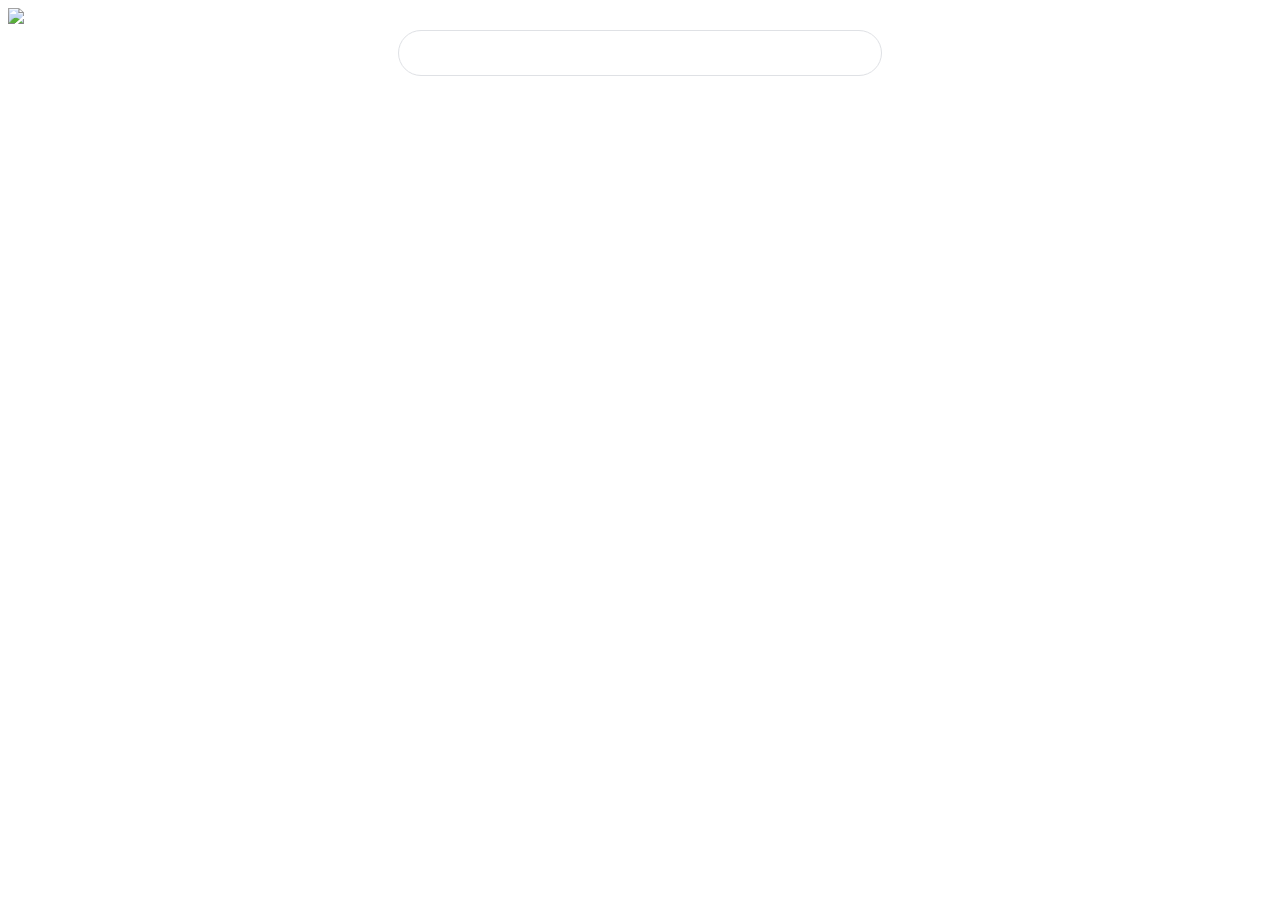
==== index.html @ f0ca2195 "Made logo look realistic and made searchbar." ====
<!DOCTYPE html>
<html>
  <head>
    <link href="main.css" rel="stylesheet" type="text/css">
  </head>
  <body>
    <main>
      <img id="logo" src="https://www.google.com/images/branding/googlelogo/1x/googlelogo_color_272x92dp.png">
      <div class="searchbar" id="searchbar">
        <input class="search" type="text" id="search" value="">
      </div>
    </main>
  </body>
</html>
---- main.css ----
/*
================
SEARCH BAR
================
*/

main {
    /*border: 2px solid;*/
    margin: auto;
}
/*
#search{
    display: inline-block;
    position: relative;
    height: 40px;
    width: 400px;
    border: 1px solid #dddddd;
    border-radius: 30px;
    background-image: url(./img/search.png);
    background-repeat: no-repeat;
    background-size: 20px;
    background-position: 15px 12px;
    padding-left: 50px;
    font-size: 15.5px;
}*/

#logo {
    display: block;
    margin: auto;
}

#searchbar {
    background: #fff;
    display: flex;
    border: 1px solid #dfe1e5;
    box-shadow: none;
    border-radius: 24px;
    z-index: 3;
    height: 44px;
    margin: 6px auto;
    width: 482px;
}

#searchbar:hover {
    box-shadow: 0 1px 6px 0 rgba(32,33,36,0.28);
    border-color: rgba(223,225,229,0);
}

#search {
    background-color: transparent;
    border: none;
    margin: 0;
    padding: 5px 0 0 30px;
    color: rgba(0,0,0,.87);
    word-wrap: break-word;
    outline: none;
    display: flex;
    flex: 100%;
    tap-highlight-color: transparent;
    height: 34px;
    font-size: 16px;
}
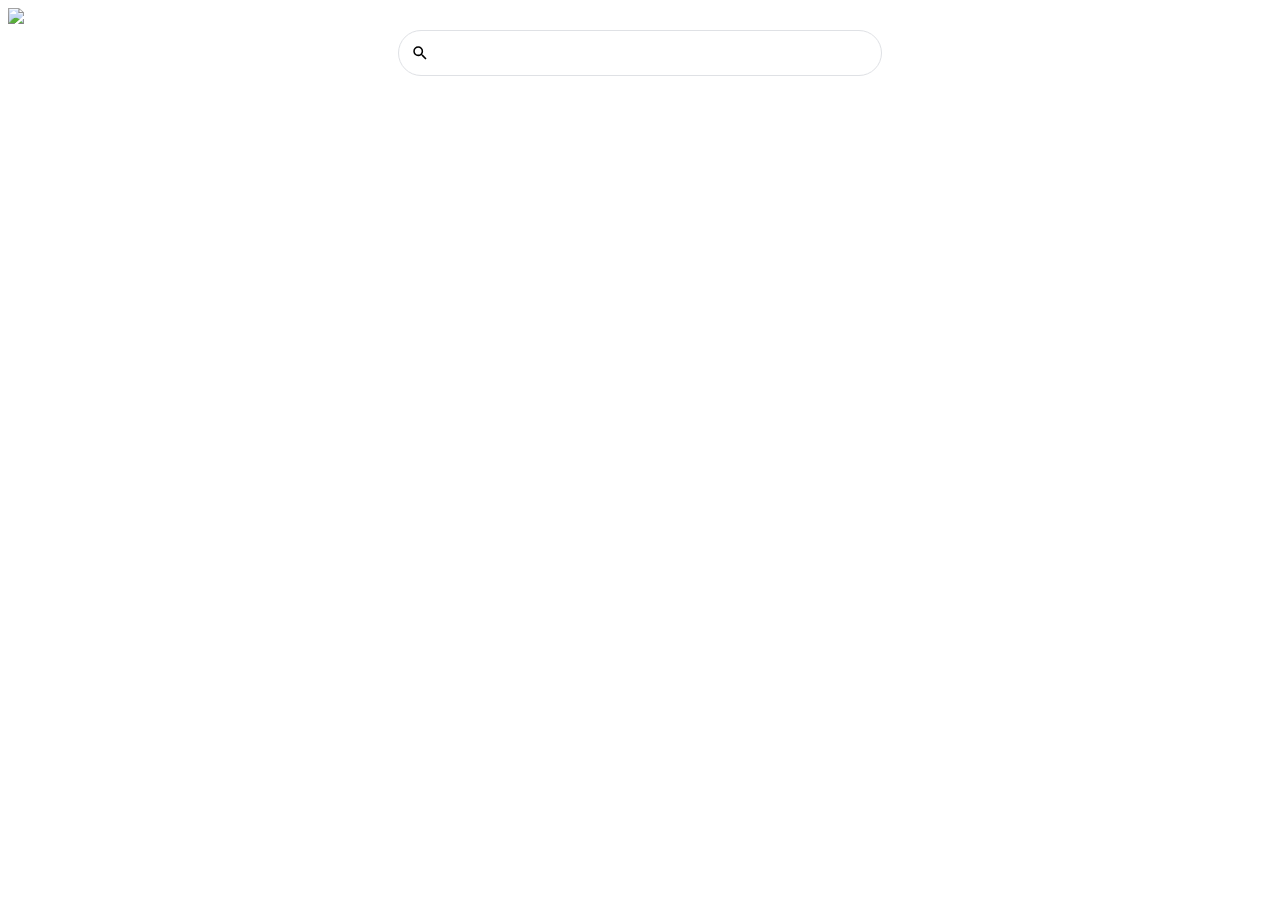
==== commit 15b20ba4: "Added magnifying glass icon to searchbar." ====
--- a/index.html
+++ b/index.html
@@ -7,6 +7,9 @@
     <main>
       <img id="logo" src="https://www.google.com/images/branding/googlelogo/1x/googlelogo_color_272x92dp.png">
       <div class="searchbar" id="searchbar">
+        <div id="searchicon">
+          <svg focusable="false" xmlns="http://www.w3.org/2000/svg" viewBox="0 0 24 24"><path d="M15.5 14h-.79l-.28-.27A6.471 6.471 0 0 0 16 9.5 6.5 6.5 0 1 0 9.5 16c1.61 0 3.09-.59 4.23-1.57l.27.28v.79l5 4.99L20.49 19l-4.99-5zm-6 0C7.01 14 5 11.99 5 9.5S7.01 5 9.5 5 14 7.01 14 9.5 11.99 14 9.5 14z"></path></svg>
+        </div>
         <input class="search" type="text" id="search" value="">
       </div>
     </main>
--- a/main.css
+++ b/main.css
@@ -50,7 +50,7 @@
     background-color: transparent;
     border: none;
     margin: 0;
-    padding: 5px 0 0 30px;
+    padding: 5px 0 0 0;
     color: rgba(0,0,0,.87);
     word-wrap: break-word;
     outline: none;
@@ -60,3 +60,15 @@
     height: 34px;
     font-size: 16px;
 }
+
+#searchicon{
+    display: flex;
+    align-items: center;
+    padding-right: 13px;
+    margin: auto;
+    margin-top: 12px;
+    margin-left: 12px;
+    color: #9AA0A6;
+    height: 20px;
+    width: 20px;
+}
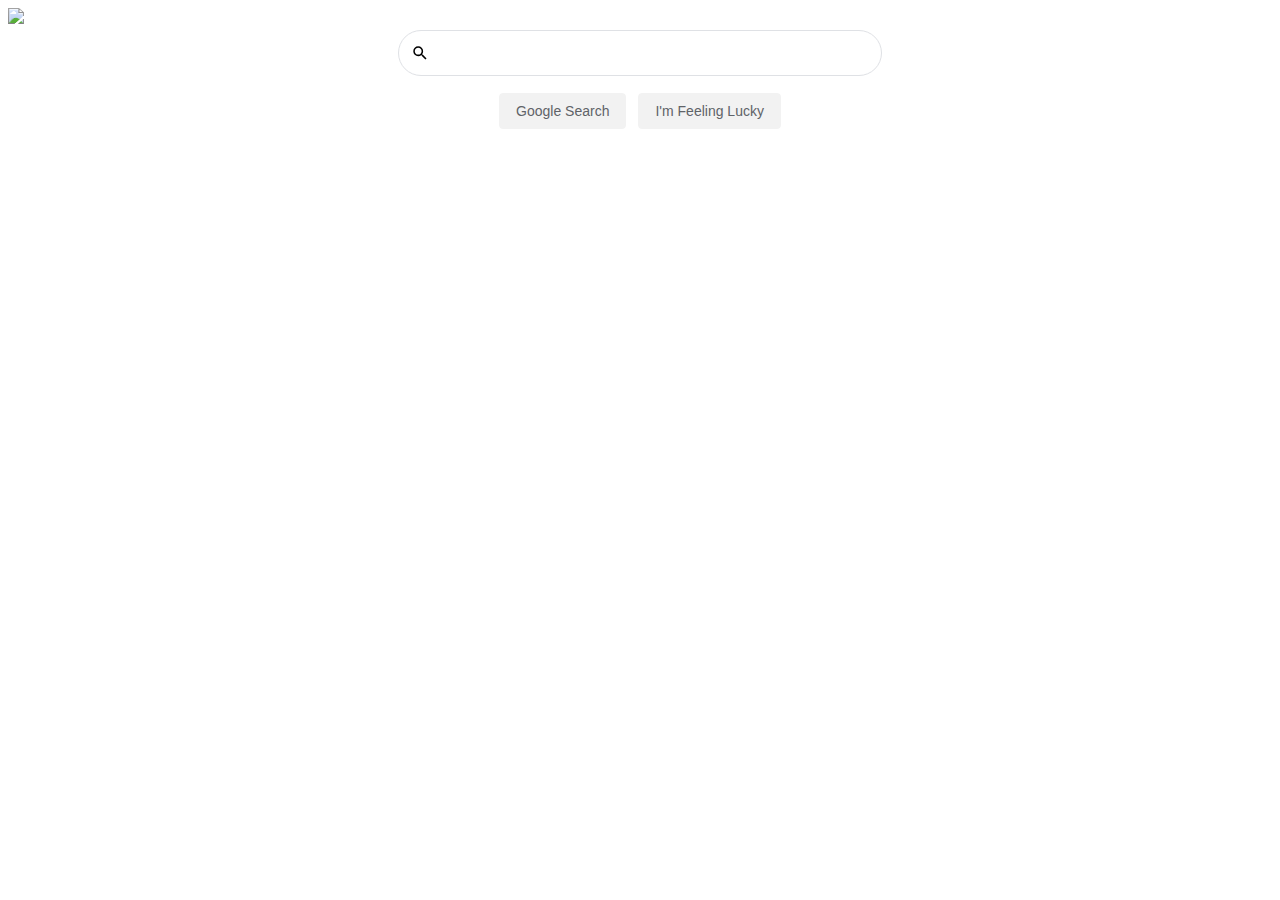
==== commit 6319c298: "Add stylings to the buttons." ====
--- a/index.html
+++ b/index.html
@@ -12,6 +12,12 @@
         </div>
         <input class="search" type="text" id="search" value="">
       </div>
+      <div id="searchform">
+        <center>
+          <button class="searchbutton" type="submit">Google Search</button>
+          <button class="searchbutton" type="submit">I'm Feeling Lucky</button>
+        </center>
+      </div>
     </main>
   </body>
 </html>
--- a/main.css
+++ b/main.css
@@ -61,7 +61,7 @@
     font-size: 16px;
 }
 
-#searchicon{
+#searchicon {
     display: flex;
     align-items: center;
     padding-right: 13px;
@@ -72,3 +72,34 @@
     height: 20px;
     width: 20px;
 }
+
+#searchform {
+    display: block;
+    width: 571px;
+    height: 70px;
+    margin: auto;
+}
+
+.searchbutton {
+    background-color: #f2f2f2;
+    border: 1px solid #f2f2f2;
+    border-radius: 4px;
+    color: #5F6368;
+    font-family: arial,sans-serif;
+    font-size: 14px;
+    margin: 11px 4px;
+    padding: 0 16px;
+    line-height: 27px;
+    height: 36px;
+    min-width: 54px;
+    text-align: center;
+    cursor: pointer;
+    user-select: none;
+}
+
+.searchbutton:hover {
+    box-shadow: 0 1px 1px rgba(0,0,0,0.1);
+    background-color: #f8f8f8;
+    border: 1px solid #c6c6c6;
+    color: #222;
+}
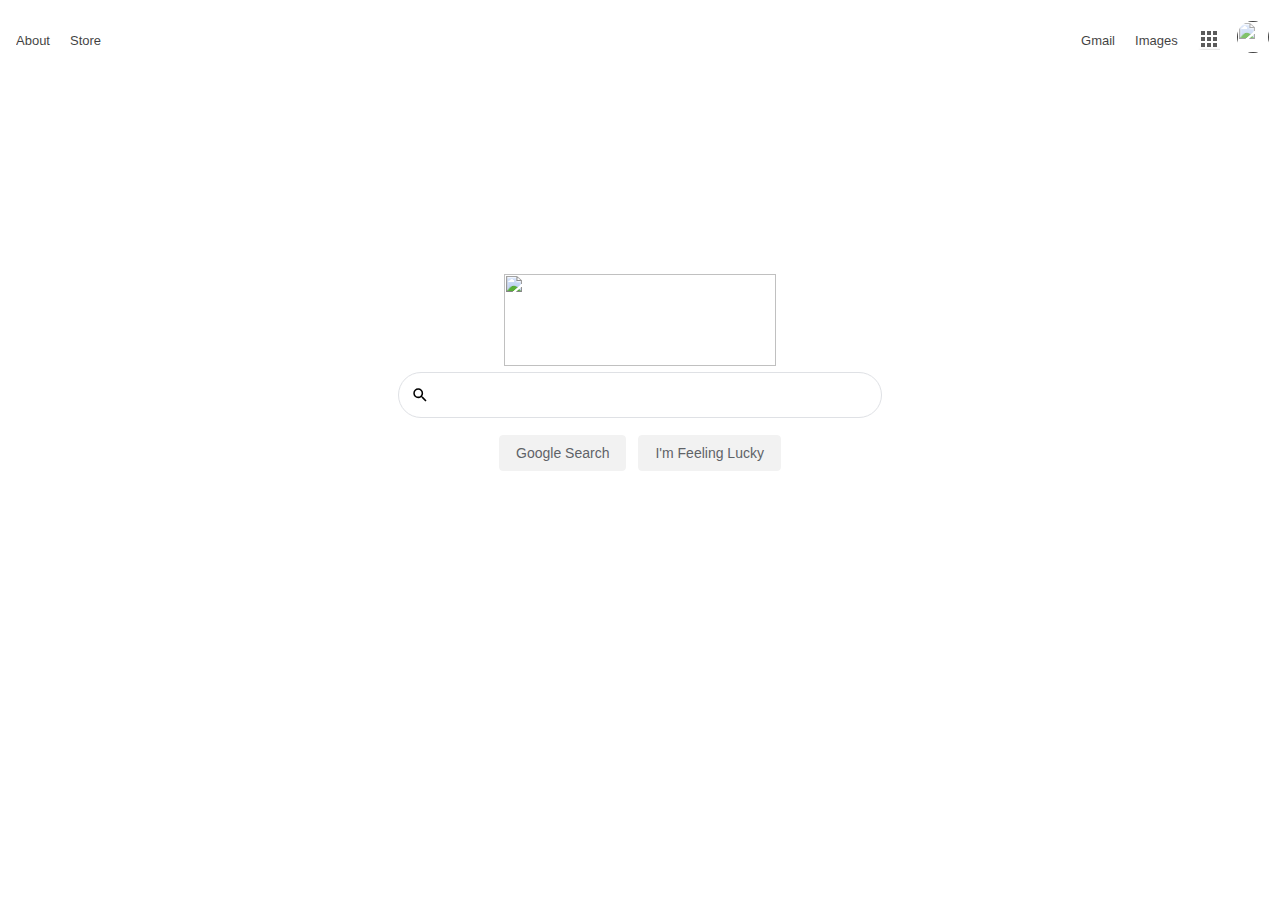
==== commit 6ac3d04d: "Added nav-bar to the top" ====
--- a/index.html
+++ b/index.html
@@ -5,19 +5,37 @@
   </head>
   <body>
     <main>
-      <img id="logo" src="https://www.google.com/images/branding/googlelogo/1x/googlelogo_color_272x92dp.png">
-      <div class="searchbar" id="searchbar">
-        <div id="searchicon">
-          <svg focusable="false" xmlns="http://www.w3.org/2000/svg" viewBox="0 0 24 24"><path d="M15.5 14h-.79l-.28-.27A6.471 6.471 0 0 0 16 9.5 6.5 6.5 0 1 0 9.5 16c1.61 0 3.09-.59 4.23-1.57l.27.28v.79l5 4.99L20.49 19l-4.99-5zm-6 0C7.01 14 5 11.99 5 9.5S7.01 5 9.5 5 14 7.01 14 9.5 11.99 14 9.5 14z"></path></svg>
+      <nav>
+        <ul>
+          <li class="navitem"><a class="navlink" href="">About</a></li>
+          <li class="navitem"><a class="navlink" href="">Store</a></li>
+          <li class="navitem" id="gmail"><a class="navlink" href="">Gmail</a></li>
+          <li class="navitem"><a class="navlink" href="">Images</a></li>
+          <li class="navitem" id="apps"><a class="navlink" href=""><img id="appsicon" src="apps.png"></a></li>
+          <li class="navitem"><a class="navlink" href=""><img id="profile" src="https://lh3.googleusercontent.com/ogw/ADGmqu8udbBr0N1cmLhs_nNNb4SQwfoVFplQlhKA8vzM=s64-c-mo";></a></li>
+        </ul>
+      </nav>
+      <div class="search" id="search">
+        <img id="logo" src="https://www.google.com/images/branding/googlelogo/1x/googlelogo_color_272x92dp.png" width=272 height=92>
+        <div class="searchbar" id="searchbar">
+          <div id="searchicon">
+            <svg focusable="false" xmlns="http://www.w3.org/2000/svg" viewBox="0 0 24 24"><path d="M15.5 14h-.79l-.28-.27A6.471 6.471 0 0 0 16 9.5 6.5 6.5 0 1 0 9.5 16c1.61 0 3.09-.59 4.23-1.57l.27.28v.79l5 4.99L20.49 19l-4.99-5zm-6 0C7.01 14 5 11.99 5 9.5S7.01 5 9.5 5 14 7.01 14 9.5 11.99 14 9.5 14z"></path></svg>
+          </div>
+          <input class="searchinput" type="text" id="searchinput" value="">
         </div>
-        <input class="search" type="text" id="search" value="">
+        <div id="searchform">
+          <center>
+            <button class="searchbutton" type="submit">Google Search</button>
+            <button class="searchbutton" type="submit">I'm Feeling Lucky</button>
+          </center>
+        </div>
       </div>
-      <div id="searchform">
-        <center>
-          <button class="searchbutton" type="submit">Google Search</button>
-          <button class="searchbutton" type="submit">I'm Feeling Lucky</button>
-        </center>
-      </div>
+      <nav>
+        <ul>
+          <li class="tlowernavitem"></li>
+          <li class="tlowernavitem"></li>
+        </ul>
+      </nav>
     </main>
   </body>
 </html>
--- a/main.css
+++ b/main.css
@@ -5,101 +5,143 @@
 */
 
 main {
-    /*border: 2px solid;*/
-    margin: auto;
+  /*border: 2px solid;*/
+  margin: auto;
 }
-/*
-#search{
-    display: inline-block;
-    position: relative;
-    height: 40px;
-    width: 400px;
-    border: 1px solid #dddddd;
-    border-radius: 30px;
-    background-image: url(./img/search.png);
-    background-repeat: no-repeat;
-    background-size: 20px;
-    background-position: 15px 12px;
-    padding-left: 50px;
-    font-size: 15.5px;
-}*/
 
 #logo {
-    display: block;
-    margin: auto;
+  display: block;
+  margin: auto;
 }
 
 #searchbar {
-    background: #fff;
-    display: flex;
-    border: 1px solid #dfe1e5;
-    box-shadow: none;
-    border-radius: 24px;
-    z-index: 3;
-    height: 44px;
-    margin: 6px auto;
-    width: 482px;
+  background: #fff;
+  display: flex;
+  border: 1px solid #dfe1e5;
+  box-shadow: none;
+  border-radius: 24px;
+  z-index: 3;
+  height: 44px;
+  margin: 6px auto;
+  width: 482px;
 }
 
 #searchbar:hover {
-    box-shadow: 0 1px 6px 0 rgba(32,33,36,0.28);
-    border-color: rgba(223,225,229,0);
+  box-shadow: 0 1px 6px 0 rgba(32,33,36,0.28);
+  border-color: rgba(223,225,229,0);
+}
+
+#searchinput {
+  background-color: transparent;
+  border: none;
+  margin: 0;
+  padding: 5px 0 0 0;
+  color: rgba(0,0,0,.87);
+  word-wrap: break-word;
+  outline: none;
+  display: flex;
+  flex: 100%;
+  tap-highlight-color: transparent;
+  height: 34px;
+  font-size: 16px;
+}
+
+#searchicon {
+  display: flex;
+  align-items: center;
+  padding-right: 13px;
+  margin: auto;
+  margin-top: 12px;
+  margin-left: 12px;
+  color: #9AA0A6;
+  height: 20px;
+  width: 20px;
+}
+
+#searchform {
+  display: block;
+  width: 571px;
+  height: 70px;
+  margin: auto;
+}
+
+.searchbutton {
+  background-color: #f2f2f2;
+  border: 1px solid #f2f2f2;
+  border-radius: 4px;
+  color: #5F6368;
+  font-family: arial,sans-serif;
+  font-size: 14px;
+  margin: 11px 4px;
+  padding: 0 16px;
+  line-height: 27px;
+  height: 36px;
+  min-width: 54px;
+  text-align: center;
+  cursor: pointer;
+  user-select: none;
+}
+
+.searchbutton:hover {
+  box-shadow: 0 1px 1px rgba(0,0,0,0.1);
+  background-color: #f8f8f8;
+  border: 1px solid #c6c6c6;
+  color: #222;
 }
 
 #search {
-    background-color: transparent;
-    border: none;
-    margin: 0;
-    padding: 5px 0 0 0;
-    color: rgba(0,0,0,.87);
-    word-wrap: break-word;
-    outline: none;
-    display: flex;
-    flex: 100%;
-    tap-highlight-color: transparent;
-    height: 34px;
-    font-size: 16px;
+  padding-top: 25vmin;
 }
 
-#searchicon {
-    display: flex;
-    align-items: center;
-    padding-right: 13px;
-    margin: auto;
-    margin-top: 12px;
-    margin-left: 12px;
-    color: #9AA0A6;
-    height: 20px;
-    width: 20px;
+ul {
+  list-style-type: none;
+  margin: 0;
+  padding: 0;
+  }
+
+.navitem {
+  display: inline-block;
+  padding-top: 10px;
 }
 
-#searchform {
-    display: block;
-    width: 571px;
-    height: 70px;
-    margin: auto;
+.navlink {
+  font-size: 13px;
+  font-family: arial,sans-serif;
+  padding: 8px;
+  text-align: center;
+  color: #000;
+  opacity: 0.75;
+  text-decoration: none
 }
 
-.searchbutton {
-    background-color: #f2f2f2;
-    border: 1px solid #f2f2f2;
-    border-radius: 4px;
-    color: #5F6368;
-    font-family: arial,sans-serif;
-    font-size: 14px;
-    margin: 11px 4px;
-    padding: 0 16px;
-    line-height: 27px;
-    height: 36px;
-    min-width: 54px;
-    text-align: center;
-    cursor: pointer;
-    user-select: none;
+.navlink:hover {
+  text-decoration: underline;
 }
 
-.searchbutton:hover {
-    box-shadow: 0 1px 1px rgba(0,0,0,0.1);
-    background-color: #f8f8f8;
-    border: 1px solid #c6c6c6;
-    color: #222;
+#gmail {
+  margin-left: 75vw;
 }
+
+#apps {
+  background-image: url('//ssl.gstatic.com/gb/images/i2_2ec824b0.png');
+}
+
+#appsicon {
+  width: 22px;
+  height: 22px;
+  margin-bottom: -5px;
+}
+
+#profile {
+  background-size: 32px 32px;
+  border-radius: 50%;
+  display: block;
+  margin-top: -15px;
+  margin-bottom: -22px;
+  margin-left: 5px;
+  overflow: hidden;
+  position: relative;
+  height: 32px;
+  width: 32px;
+  z-index: 0;
+}
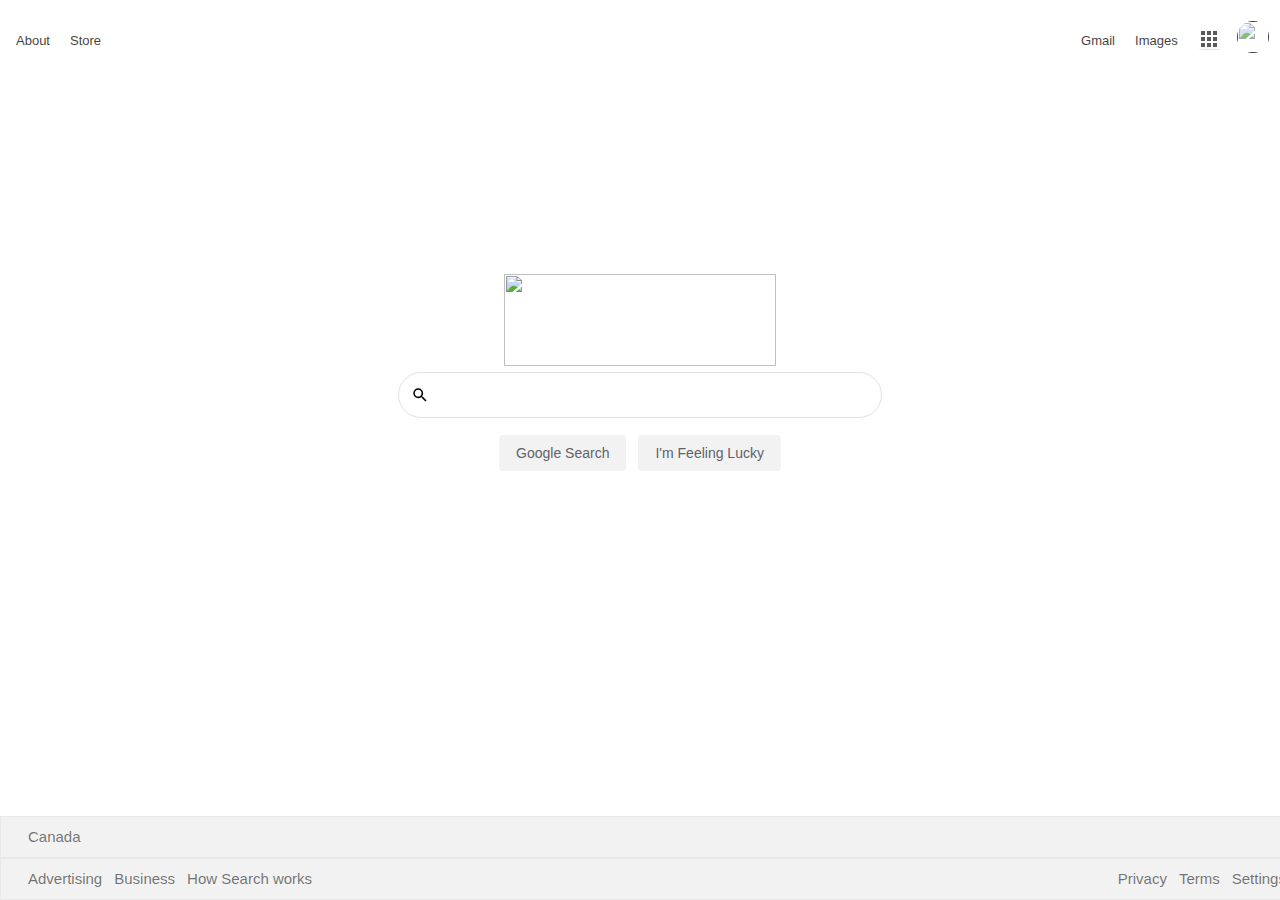
==== commit b972a061: "Added footer but nothing is responsive...oh well" ====
--- a/index.html
+++ b/index.html
@@ -30,12 +30,23 @@
           </center>
         </div>
       </div>
-      <nav>
-        <ul>
-          <li class="tlowernavitem"></li>
-          <li class="tlowernavitem"></li>
-        </ul>
-      </nav>
+      <footer>
+        <div id="tlowernav" class="lowernav">
+          <ul>
+            <li class="lowernavitem"><a class="lowernavlink" href="">Canada</a></li>
+          </ul>
+        </div>
+        <div id="blowernav" class="lowernav">
+          <ul>
+            <li class="lowernavitem"><a class="lowernavlink" href="">Advertising</a></li>
+            <li class="lowernavitem"><a class="lowernavlink" href="">Business</a></li>
+            <li class="lowernavitem"><a class="lowernavlink" href="" id="HSW">How Search works</a></li>
+            <li class="lowernavitem"><a class="lowernavlink" href="">Privacy</a></li>
+            <li class="lowernavitem"><a class="lowernavlink" href="">Terms</a></li>
+            <li class="lowernavitem"><a class="lowernavlink" href="">Settings</a></li>
+          </ul>
+        </div>
+      </footer>
     </main>
   </body>
 </html>
--- a/main.css
+++ b/main.css
@@ -93,6 +93,8 @@
   padding-top: 25vmin;
 }
 
+/* NAV BAR */
+
 ul {
   list-style-type: none;
   margin: 0;
@@ -145,3 +147,40 @@
   width: 32px;
   z-index: 0;
 }
+
+/* FOOTER */
+
+.lowernavitem {
+  display: inline-block;
+  padding-right: 8px;
+}
+
+.lowernavlink {
+  font-size: 15px;
+  text-align: left;
+  color: rgba(0,0,0,.54);
+  line-height: 40px;
+  font-family: arial,sans-serif;
+  text-decoration: none;
+}
+
+.lowernavlink:hover {
+  text-decoration: underline;
+}
+
+.lowernav {
+  background-color: #f2f2f2;
+  padding-left: 27px;
+  width: 100vw;
+  border: 1px solid #e8e8e8;
+}
+
+#HSW {
+  padding-right: 62vw;
+}
+
+footer {
+  position: fixed;
+  bottom: 0;
+  left: 0;
+}
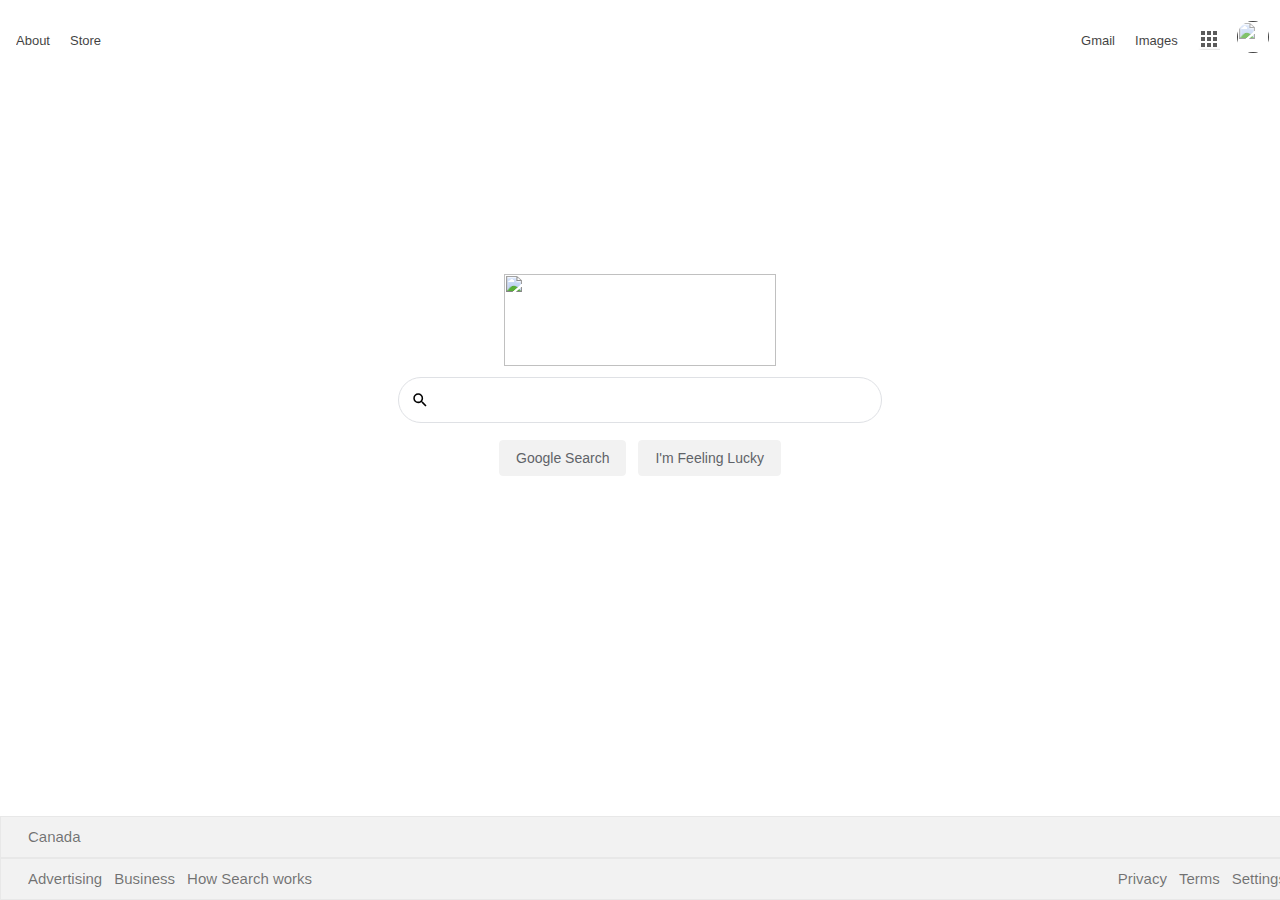
==== commit fcfa318d: "Updated some rules to be more modern." ====
--- a/index.html
+++ b/index.html
@@ -24,10 +24,8 @@
           <input class="searchinput" type="text" id="searchinput" value="">
         </div>
         <div id="searchform">
-          <center>
             <button class="searchbutton" type="submit">Google Search</button>
             <button class="searchbutton" type="submit">I'm Feeling Lucky</button>
-          </center>
         </div>
       </div>
       <footer>
--- a/main.css
+++ b/main.css
@@ -12,6 +12,7 @@
 #logo {
   display: block;
   margin: auto;
+  padding-bottom: 5px;
 }
 
 #searchbar {
@@ -63,6 +64,7 @@
   width: 571px;
   height: 70px;
   margin: auto;
+  text-align: center;
 }
 
 .searchbutton {
@@ -124,10 +126,6 @@
   margin-left: 75vw;
 }
 
-#apps {
-  background-image: url('//ssl.gstatic.com/gb/images/i2_2ec824b0.png');
-}
-
 #appsicon {
   width: 22px;
   height: 22px;
